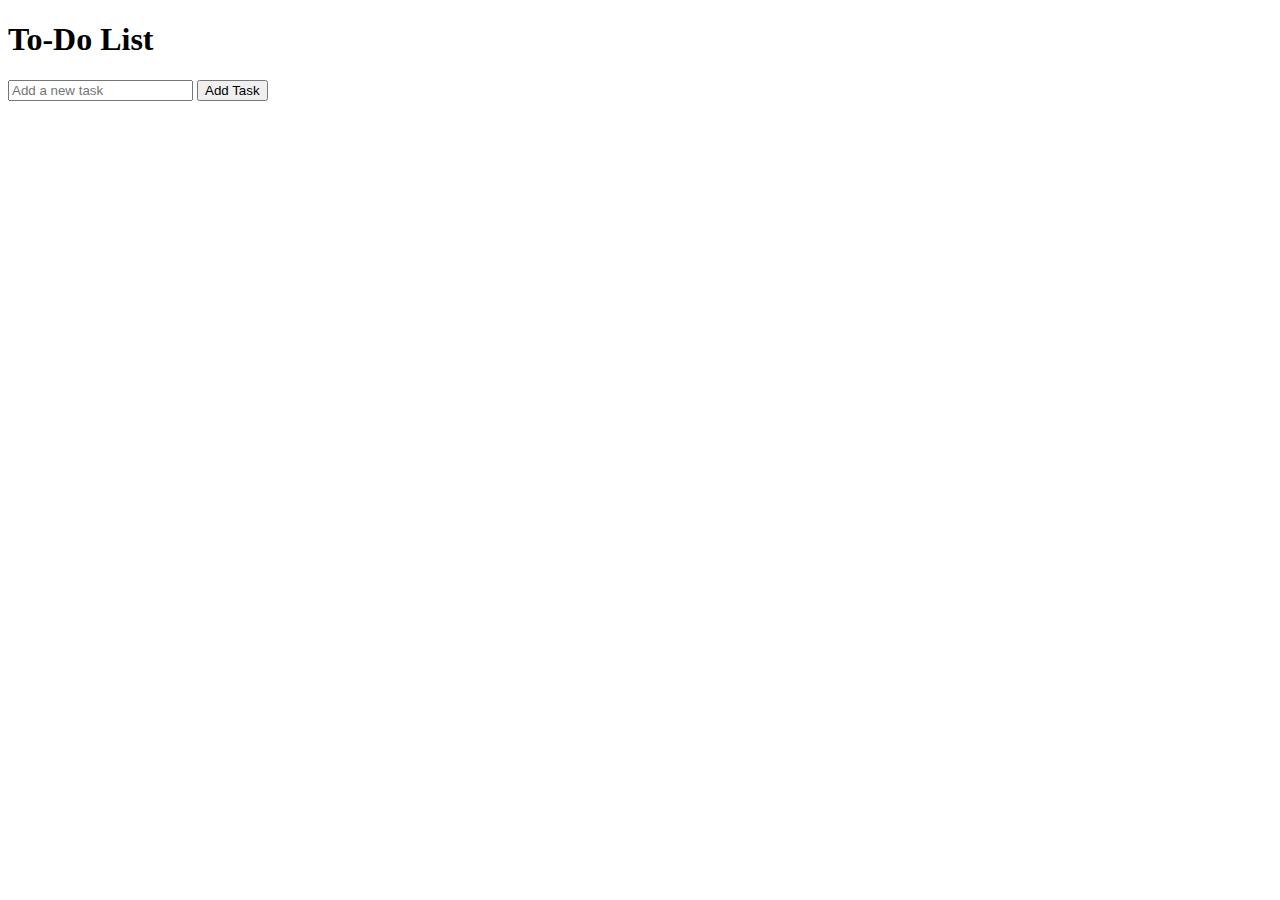
==== index.html @ 464e16d0 "html" ====
<!DOCTYPE html>
<html lang="en">
<head>
    <meta charset="UTF-8">
    <meta name="viewport" content="width=device-width, initial-scale=1.0">
    <title>Todo List</title>
    <link rel="stylesheet" href="style.css">
</head>
<body>
    
    <div class="todo-container">
        <h1>To-Do List</h1>
        <form id="todo-form">
            <input type="text" id="todo-input" placeholder="Add a new task" required>
            <button  type="submit">Add Task</button>
        </form>
        <ul id="todo-list">
            <!-- <li class="todo-item" date-id="1">
                <input type="checkbox">
                <span>Buy a milk</span>
                <button>Edit</button>
                <button>Delete</button>
            </li>
            <li class="todo-item" date-id="2">
                <input type="checkbox">
                <span>Buy a milk</span>
                <button>Edit</button>
                <button>Delete</button>
            </li>
            <li class="todo-item" date-id="3">
                <input type="checkbox">
                <span>Buy a milk</span>
                <button>Edit</button>
                <button>Delete</button>
            </li> -->
        
        </ul>
    </div>

    <script src="./main.js"></script>
</body>
</html>
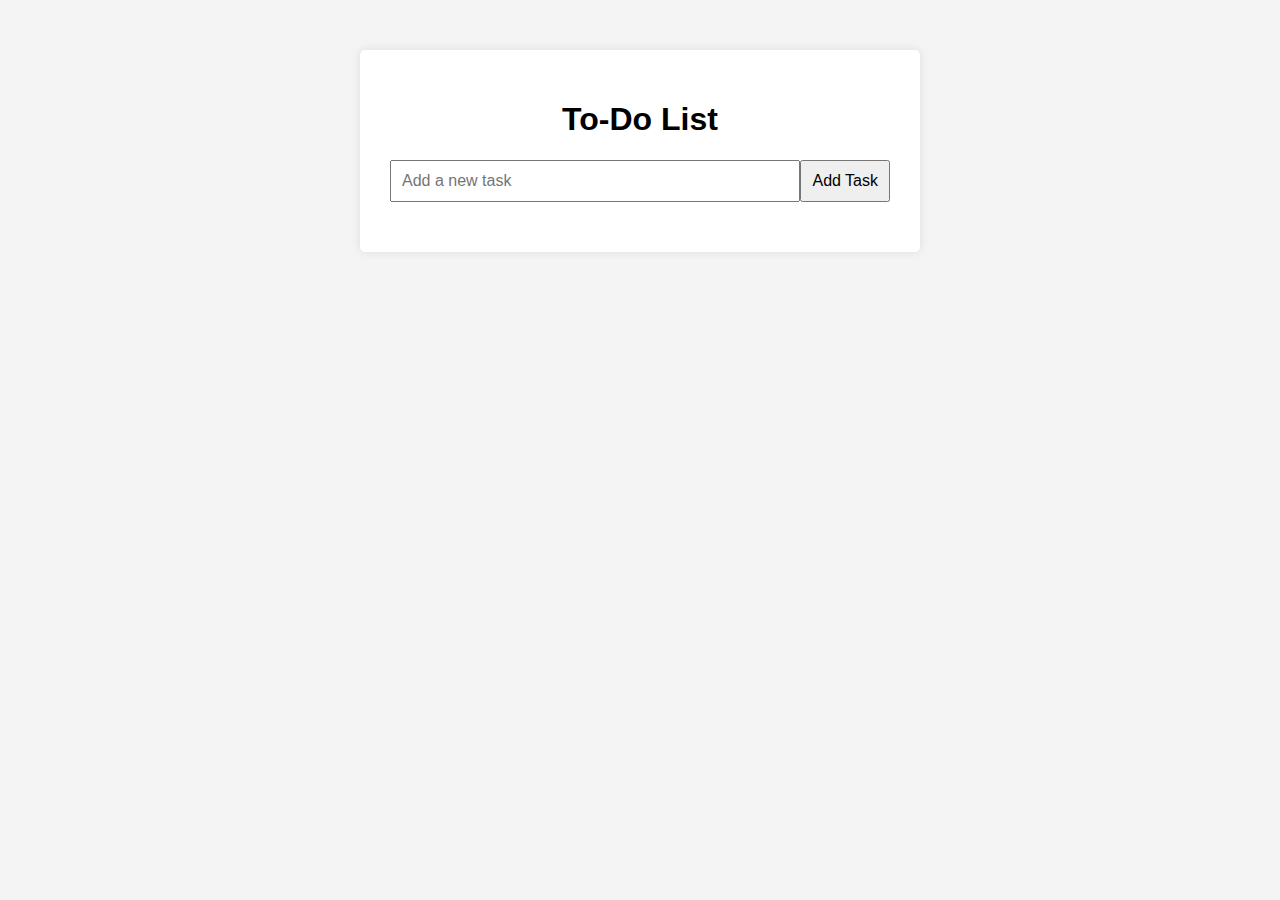
==== commit 5b37af9d: "stlish css" ====
--- a/index.html
+++ b/index.html
@@ -12,7 +12,7 @@
         <h1>To-Do List</h1>
         <form id="todo-form">
             <input type="text" id="todo-input" placeholder="Add a new task" required>
-            <button  type="submit">Add Task</button>
+            <button type="submit">Add Task</button>
         </form>
         <ul id="todo-list">
             <!-- <li class="todo-item" date-id="1">
--- a/style.css
+++ b/style.css
@@ -0,0 +1,61 @@
+body{
+    font-family:  Arial, Helvetica, sans-serif;
+    background-color: #f4f4f4;
+    margin: 0;
+    padding: 0;
+}
+
+.todo-container{
+    background-color: #fff;
+    max-width: 500px;
+    margin: 50px auto;
+    padding: 30px;
+    box-shadow: 0 0 10px rgba(0, 0, 0, 0.1);
+    border-radius: 5px;
+}
+
+.todo-container h1{
+    text-align: center;  
+}
+
+#todo-form{
+    display: flex;
+    margin-bottom: 20px;
+}
+
+#todo-input{
+    flex: 1;
+    padding: 10px;
+    font-size: 16px;
+}
+
+#todo-form button{
+    padding: 10px;
+    font-size: 16px;
+}
+
+#todo-list{
+    list-style: none;
+    padding: 0;
+}
+
+.todo-item{
+    display: flex;
+    align-items: center;
+    padding: 15px;
+    background-color: #eee;
+    margin-bottom: 10px;
+}
+
+.todo-item.completed .task{
+    text-decoration: line-through;
+    color: gray;
+}
+
+.todo-item .task{
+    flex: 1;
+}
+
+.todo-item button{
+    margin-left: 5px;
+}